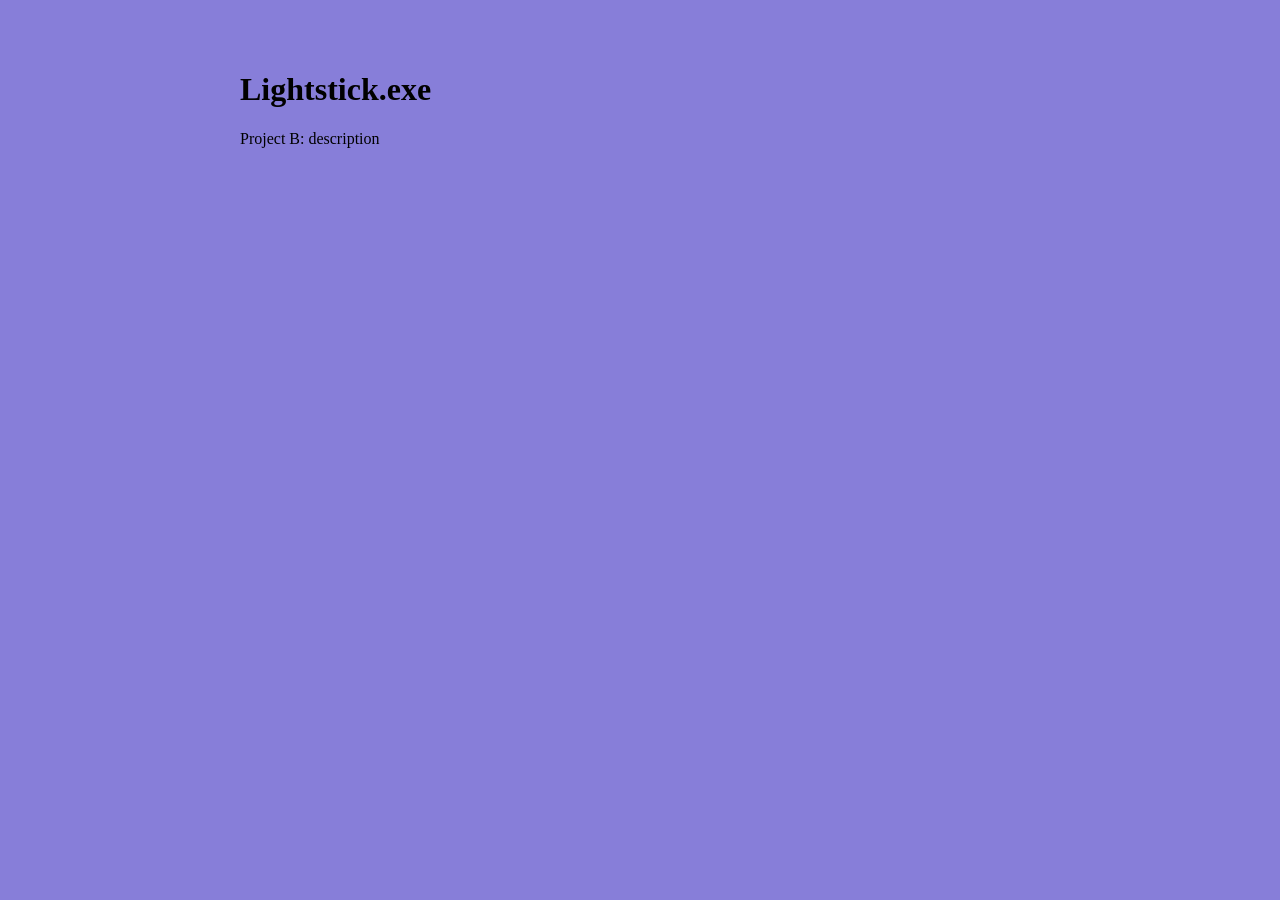
==== project-b/index.html @ b9df47d8 "insert images" ====
<!DOCTYPE html>
<html lang="en">

<head>
  <meta charset="utf-8" />
  <meta name="viewport" content="width=device-width, initial-scale=1.0">

  <title>CCLab Project</title>

  <link rel="stylesheet" type="text/css" href="style.css">

  <script src="lib/p5.js"></script>
  <script src="lib/p5.sound.js"></script>

  <!-- Alternatively, you can import the library via CDN (Content Delivery Network). -->
  <!-- <script src="https://cdnjs.cloudflare.com/ajax/libs/p5.js/1.11.3/p5.js"></script> -->
  <!-- <script src="https://cdnjs.cloudflare.com/ajax/libs/p5.js/1.11.3/addons/p5.sound.js"></script> -->
</head>

<body>

  <div class="main-wrapper">
    <h1>Lightstick.exe</h1>

    <!-- the following div will contain the p5 canvas. -->
    <div id="p5-canvas-container">
      <!-- p5 canvas will be appended here. -->
    </div>

    <p>Project B: description</p>
  </div>

  <!-- the script tag below should always be at the bottom, right before the closing body tag -->
  <script src="sketch.js"></script>
</body>

</html>
---- project-b/style.css ----
html,
body {
  margin: 0;
  padding: 0;
  overflow: hidden; 
  background-color: rgb(135, 126, 217)
}

canvas {
  display: block;
}

.main-wrapper {
  max-width: 800px;
  margin: 0 auto;
  padding: 50px 0;
}
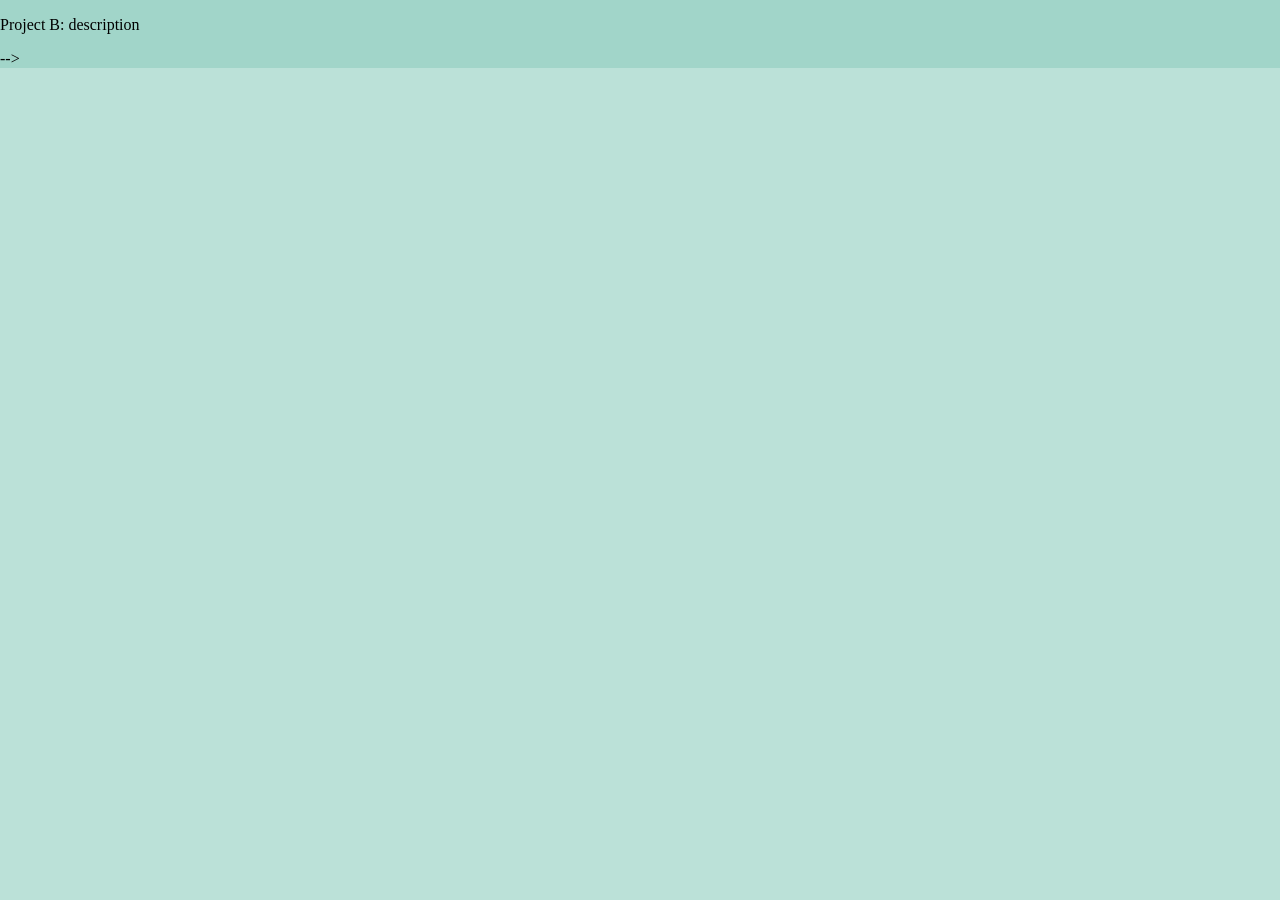
==== commit 73d7a03c: "updates" ====
--- a/project-b/index.html
+++ b/project-b/index.html
@@ -20,7 +20,7 @@
 <body>
 
   <div class="main-wrapper">
-    <h1>Lightstick.exe</h1>
+    <!-- <h1>Lightstick.exe</h1>
 
     <!-- the following div will contain the p5 canvas. -->
     <div id="p5-canvas-container">
@@ -28,7 +28,7 @@
     </div>
 
     <p>Project B: description</p>
-  </div>
+  </div> -->
 
   <!-- the script tag below should always be at the bottom, right before the closing body tag -->
   <script src="sketch.js"></script>
--- a/project-b/style.css
+++ b/project-b/style.css
@@ -3,7 +3,7 @@
   margin: 0;
   padding: 0;
   overflow: hidden; 
-  background-color: rgb(135, 126, 217)
+  background-color: rgba(144, 206, 192, 0.603)
 }
 
 canvas {
@@ -11,7 +11,6 @@
 }
 
 .main-wrapper {
-  max-width: 800px;
-  margin: 0 auto;
-  padding: 50px 0;
-}+  max-width: 100%;
+  padding: 50;
+}
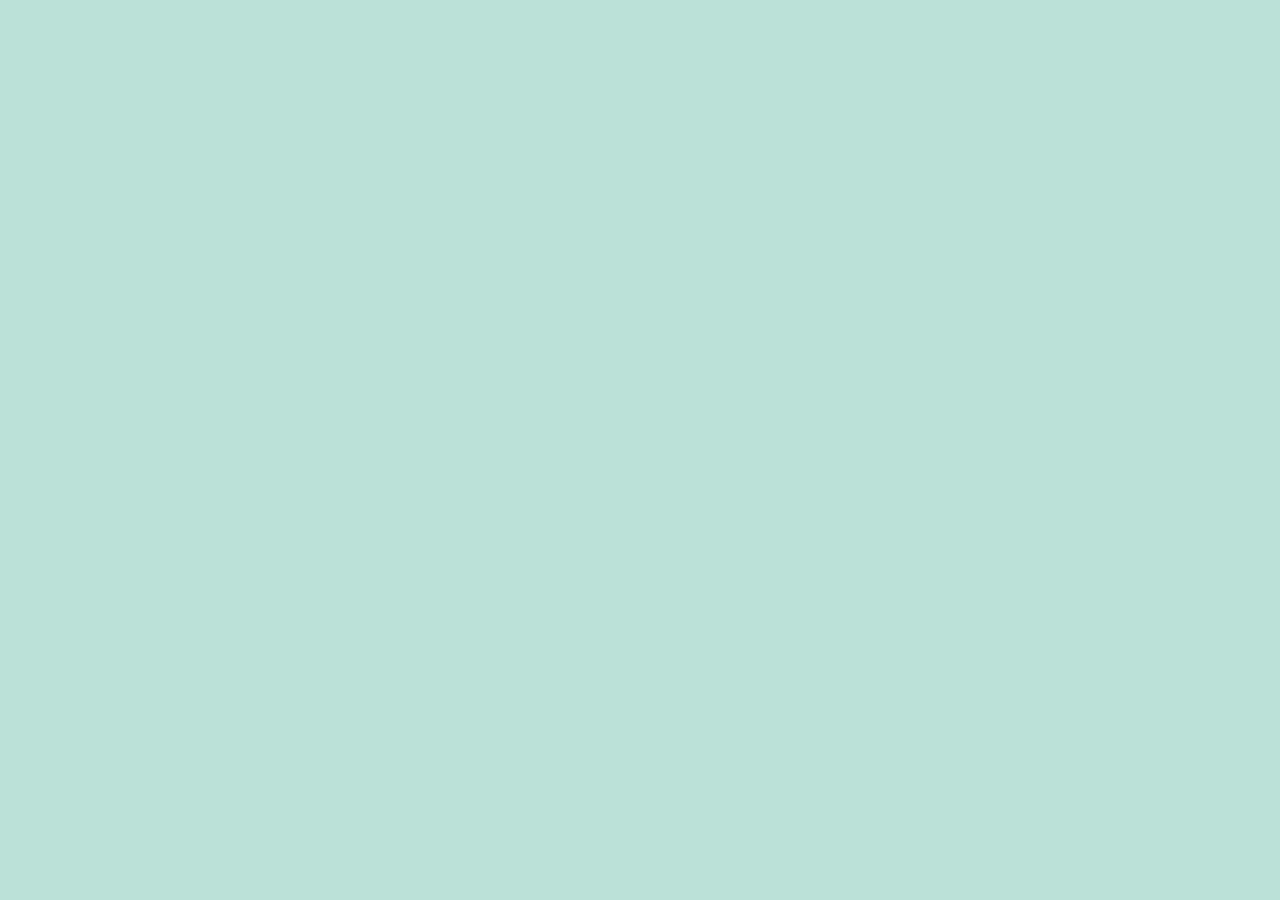
==== commit 0b6c1819: "updates" ====
--- a/project-b/index.html
+++ b/project-b/index.html
@@ -4,8 +4,6 @@
 <head>
   <meta charset="utf-8" />
   <meta name="viewport" content="width=device-width, initial-scale=1.0">
-
-  <title>CCLab Project</title>
 
   <link rel="stylesheet" type="text/css" href="style.css">
 
@@ -25,10 +23,7 @@
     <!-- the following div will contain the p5 canvas. -->
     <div id="p5-canvas-container">
       <!-- p5 canvas will be appended here. -->
-    </div>
 
-    <p>Project B: description</p>
-  </div> -->
 
   <!-- the script tag below should always be at the bottom, right before the closing body tag -->
   <script src="sketch.js"></script>
